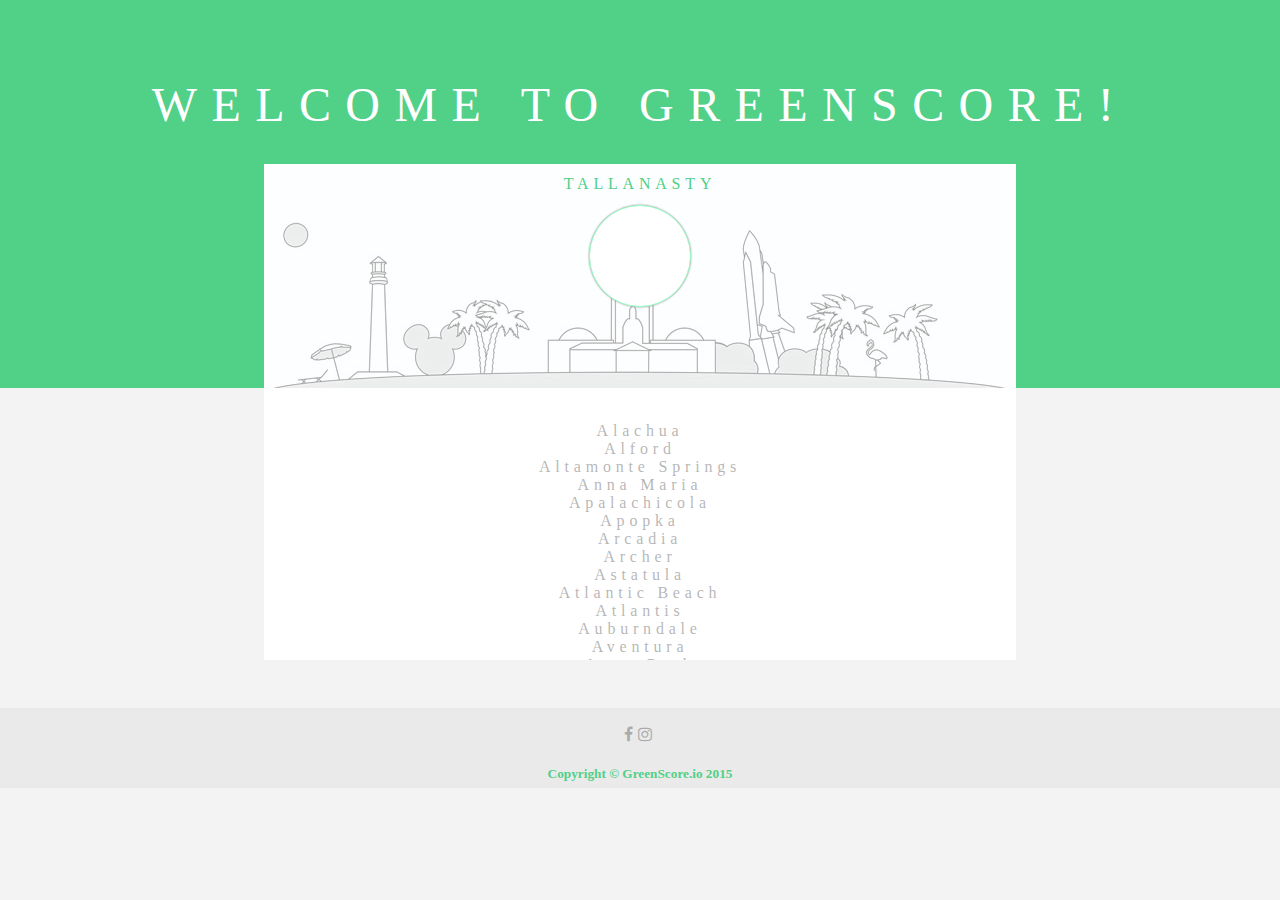
==== index.html @ 35ba2e58 "ok" ====
<!DOCTYPE html>
<html lang="en">

<head>
<link href="styles.css" rel="stylesheet">
<link rel="stylesheet" href="https://maxcdn.bootstrapcdn.com/font-awesome/4.5.0/css/font-awesome.min.css">
<center><h4>WELCOME TO GREENSCORE!</h4></center>
</head>
<header> <!-- <center>TallaNastyy</center> -->
	<!-- <center><h1 id="muni"></center>   // maybe Benji will make this work-->
</header>
<body>

	<div class="container3"><center>12</center></div>
	<div class="container">
		<br><center><h2>TALLANASTY</h2><br>
		<div class="circle"></div></center>
		<br><br>
		
		<!-- <span class="alignright" "padtop"><h1>$165</h1><br>
		<p class="margint" "padtop">&nbsp;&nbsp;&nbsp;&nbsp;DOLLARS SAVED</p></span>

		<div class="alignleft" "padtop"><h1>165</h1><br>
		<p class="margint">&nbsp;&nbsp;&nbsp;&nbsp;KW PER HOUR</p> --></div>
	</div>

	<div class="container2">
		<br><center><h3 id="munilist"></h3></center>
	
	</div>
	




	<script src="scripts.js"></script>
</body>
<footer><br><center><a href="https://www.facebook.com/greenscore.io/" class="fa fa-facebook" "fafa"></a><a href="https://www.instagram.com/greenscore.io/" class="fa fa-instagram" class="fafa"></a></center>
                            
                    <center><h5>Copyright &copy; GreenScore.io 2015</h5></center></footer>

</html>
---- styles.css ----
html {
  font-family: sans-serif;
  /*-webkit-text-size-adjust: 100%;
      -ms-text-size-adjust: 100%;*/
}
body {
  margin: 0;
  font-family: "Avenir";
  font-style: "heavy";
  font-weight: lighter;
  font-size: 1em;
  background-color: rgba(216, 216, 216, 0.3)
  

}

p{
	font-family: "Avenir";
	font-weight: lighter;
	font-size: .3em;
	z-index: 1000;
	color: #fff;
}
img{
	opacity: 0.4;
    filter: alpha(opacity=40);
}
header {
display: block;
background-color: #51D088;
padding-bottom: 25em;
margin-top: -9em;
color: "white";
}

footer{
	display: block;
	background-color: rgba(216, 216, 216, 0.3);
	height: 5em;
	margin-top: 20em;
}
h1{
	font-family: "Avenir";
	font-size: 3em;
	font-weight: lighter;
	color: #737373;


}
h2{
	font-family: "Avenir";
	font-size: 1em;
	font-weight: lighter;
	color: #51D088;
	letter-spacing: .3em;
	margin-bottom: -1.4em;
	margin-top: -.4em;
}
h3{

	font-family: "Avenir";
	font-style: "heavy";
	font-weight: lighter;
 	font-size: 1em;
}
h4{
	font-family: "Avenir";
	font-size: 3em;
	font-weight: lighter;
	color: #fff;
	letter-spacing: .3em;
	margin-bottom: -1.4em;
	margin-top: 1.6em;
}
h5{
	color: #51D088;
}
a{
	font-family: "Avenir";
	font-size: 1em;
	letter-spacing: .3em;
	font-weight: lighter;
	color: rgba(115, 115, 115, 0.53);
	text-decoration: none;

}
a:hover{
	color: #51D088;
}
}
.scroll{
	overflow: scroll;
}

.alignleft{
	margin-left: 0.5em;
	position: absolute;
	margin-bottom: 0em;
	margin-top: -5em;

}
.fafa{
	font-size: xx-large;

}
.alignright{
	margin-left: 20.5em;
	position: absolute;
	margin-bottom: -1em;
	margin-top: -5em;

}
.margint{
	margin-top: -8em;
}
.padtop{
	padding-top: .7em;
}

.container{
	width: 47em;
	height: 14em;
	background-color: #fff;
	position: absolute;
	left: 50%;
	margin-left: -23.5em;
	margin-top: -14em;
	color: #CACACA;
	background-image: url("img/flok.jpg");
/*	background-position-x: 1em;*/
	background-position-y: -28em; 

}

.container2{
	width: 47em;
	height: 17em;
	background-color: #fff;
	position: absolute;
	left: 50%;
	margin-left: -23.5em;
	color: #CACACA;
	background-color: white;
	overflow: scroll;
}

.container3{
	width: 47em;
	height: 14em;
	background-color: #fff;
	position: absolute;
	left: 50%;
	margin-left: -23.5em;
	margin-top: -14em;
	color: #CACACA;
}

.circle {
  background-color: #fff;
  border: 1px solid #97FFC4;
  border-radius: 59px;
  box-shadow: 0 0 2px #888;
  height: 100px;
  width: 100px;
  margin-top: 1em;
}
.circlesmall {
  background-color: #ECEFF4;
  border: 3px solid #97FFC4;
  border-radius: 18px;
  box-shadow: 0 0 2px #888;
  height: 30px;
  width: 30px;
}
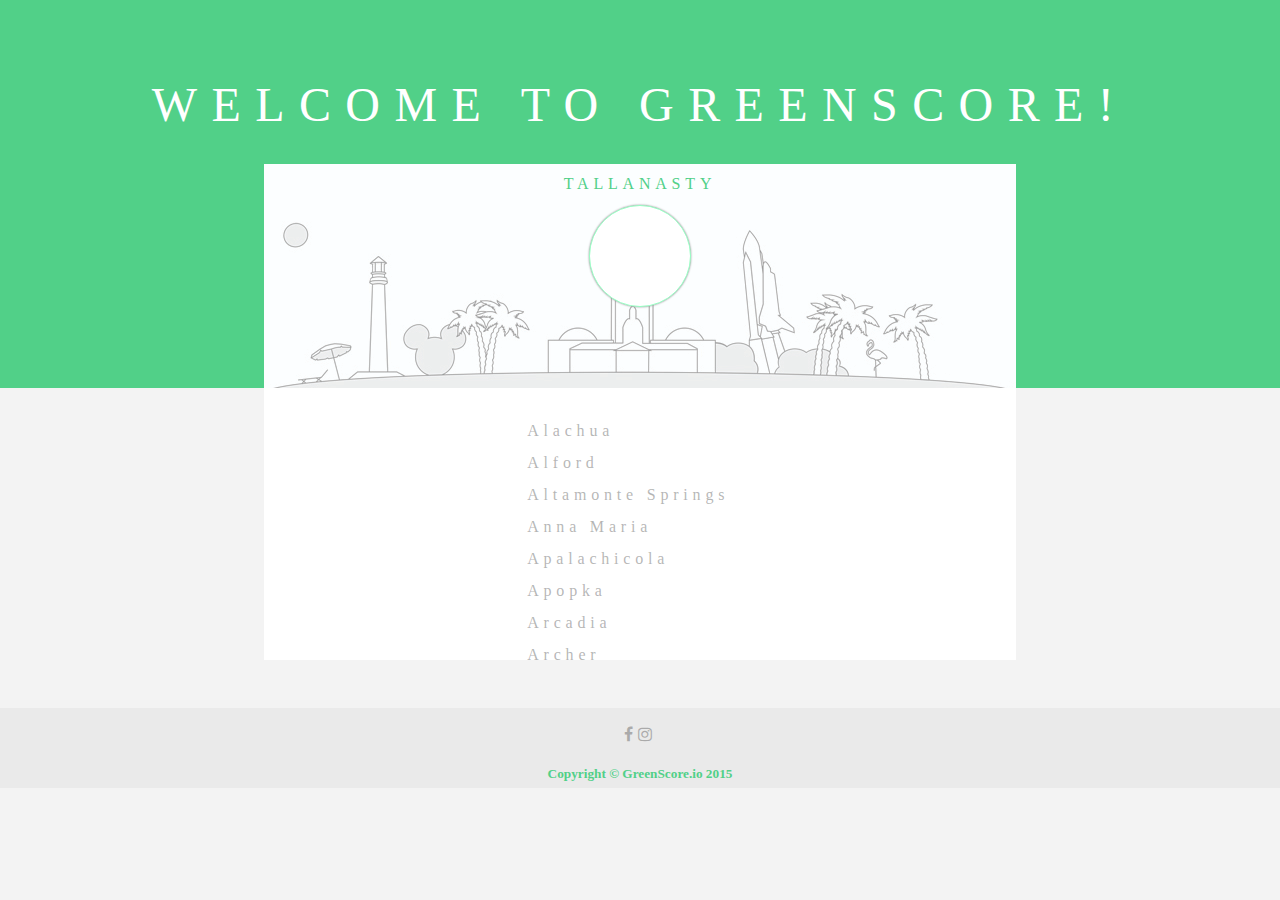
==== commit daeeeb0a: "ASdas" ====
--- a/index.html
+++ b/index.html
@@ -33,7 +33,8 @@
 
 
 
-	<script src="scripts.js"></script>
+	<script type="text/javascript" src="jquery-1.11.3.js"></script>
+	<script type="text/javascript" src="scripts.js"></script>
 </body>
 <footer><br><center><a href="https://www.facebook.com/greenscore.io/" class="fa fa-facebook" "fafa"></a><a href="https://www.instagram.com/greenscore.io/" class="fa fa-instagram" class="fafa"></a></center>
                             
--- a/styles.css
+++ b/styles.css
@@ -172,3 +172,17 @@
   height: 30px;
   width: 30px;
 }
+
+.munihidden {
+	width: 30%;
+	text-align: left;
+	height: 2em;
+}
+
+.munishown {
+	height: 4em;
+	width: 80%;
+	background-color: blue;
+	text-align: left;
+	margin: 5px;
+}
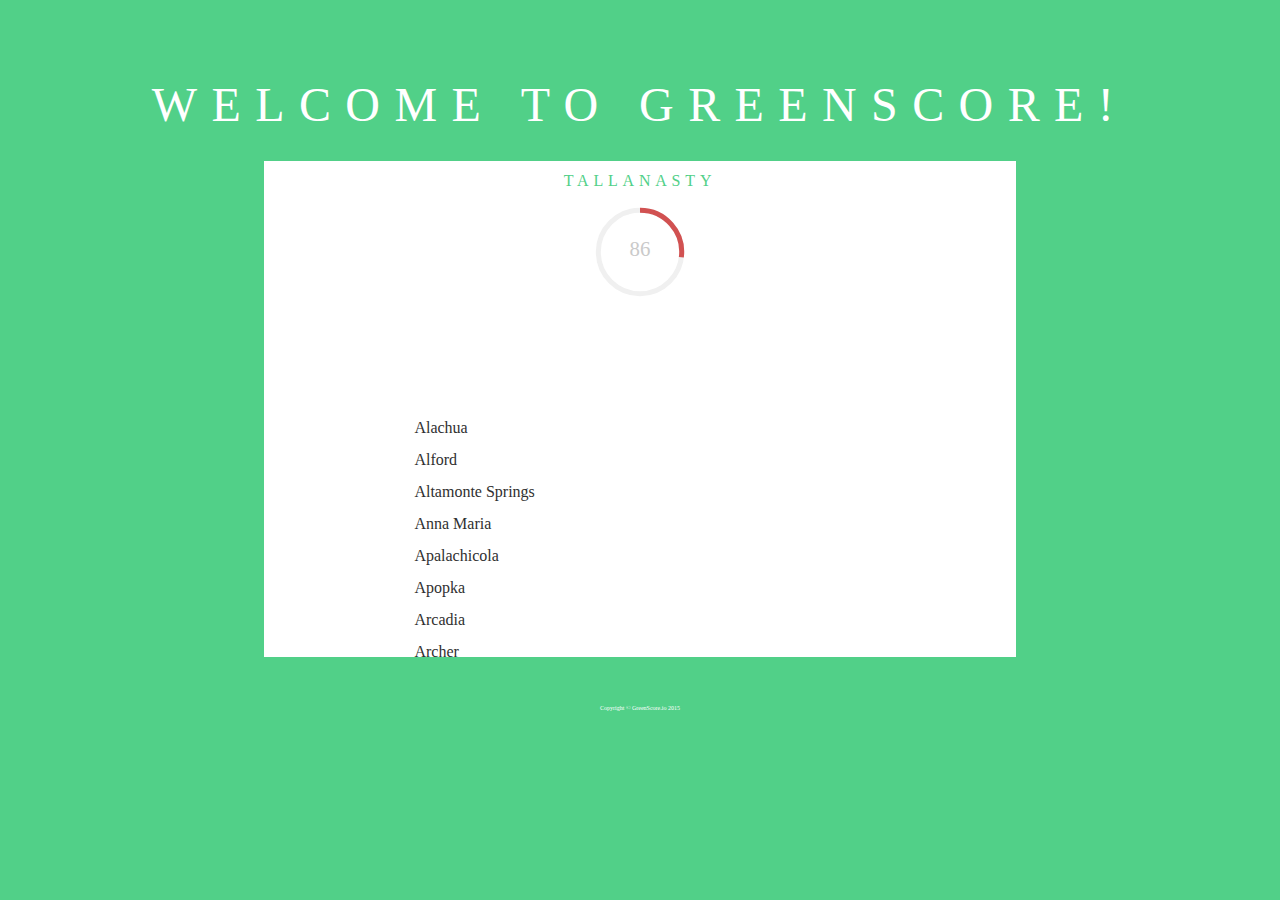
==== commit c9a8798f: "late night at domi" ====
--- a/index.html
+++ b/index.html
@@ -3,18 +3,19 @@
 
 <head>
 <link href="styles.css" rel="stylesheet">
-<link rel="stylesheet" href="https://maxcdn.bootstrapcdn.com/font-awesome/4.5.0/css/font-awesome.min.css">
 <center><h4>WELCOME TO GREENSCORE!</h4></center>
 </head>
 <header> <!-- <center>TallaNastyy</center> -->
 	<!-- <center><h1 id="muni"></center>   // maybe Benji will make this work-->
 </header>
 <body>
-
 	<div class="container3"><center>12</center></div>
 	<div class="container">
 		<br><center><h2>TALLANASTY</h2><br>
-		<div class="circle"></div></center>
+		<div id="maincircle">
+			<div class="score" id="mainscore">86</div>		
+			<div><embed src="circle.svg" height="100%"></div>		
+		</div></center>
 		<br><br>
 		
 		<!-- <span class="alignright" "padtop"><h1>$165</h1><br>
@@ -36,8 +37,8 @@
 	<script type="text/javascript" src="jquery-1.11.3.js"></script>
 	<script type="text/javascript" src="scripts.js"></script>
 </body>
-<footer><br><center><a href="https://www.facebook.com/greenscore.io/" class="fa fa-facebook" "fafa"></a><a href="https://www.instagram.com/greenscore.io/" class="fa fa-instagram" class="fafa"></a></center>
+<footer><i class="fa fa-facebook"></i>
                             
-                    <center><h5>Copyright &copy; GreenScore.io 2015</h5></center></footer>
+                    <center><p>Copyright &copy; GreenScore.io 2015</p></center></footer>
 
 </html>--- a/styles.css
+++ b/styles.css
@@ -9,7 +9,7 @@
   font-style: "heavy";
   font-weight: lighter;
   font-size: 1em;
-  background-color: rgba(216, 216, 216, 0.3)
+  background-color: #51D088;
   
 
 }
@@ -28,14 +28,13 @@
 header {
 display: block;
 background-color: #51D088;
-padding-bottom: 25em;
-margin-top: -9em;
+padding-bottom: 20em;
 color: "white";
 }
 
 footer{
 	display: block;
-	background-color: rgba(216, 216, 216, 0.3);
+	background-color: #51D088;
 	height: 5em;
 	margin-top: 20em;
 }
@@ -72,22 +71,18 @@
 	margin-bottom: -1.4em;
 	margin-top: 1.6em;
 }
-h5{
-	color: #51D088;
-}
 a{
 	font-family: "Avenir";
 	font-size: 1em;
-	letter-spacing: .3em;
-	font-weight: lighter;
-	color: rgba(115, 115, 115, 0.53);
+	font-weight: lighter;
+	color: #737373;
 	text-decoration: none;
 
 }
 a:hover{
-	color: #51D088;
-}
-}
+	color: #97FFC4;
+}
+
 .scroll{
 	overflow: scroll;
 }
@@ -99,10 +94,7 @@
 	margin-top: -5em;
 
 }
-.fafa{
-	font-size: xx-large;
-
-}
+
 .alignright{
 	margin-left: 20.5em;
 	position: absolute;
@@ -119,16 +111,15 @@
 
 .container{
 	width: 47em;
-	height: 14em;
 	background-color: #fff;
 	position: absolute;
 	left: 50%;
 	margin-left: -23.5em;
 	margin-top: -14em;
 	color: #CACACA;
-	background-image: url("img/flok.jpg");
-/*	background-position-x: 1em;*/
-	background-position-y: -28em; 
+	/*background-image: url("img/head.png");
+	background-position-x: 1em;
+	background-position-y: -17em; */ 
 
 }
 
@@ -139,9 +130,10 @@
 	position: absolute;
 	left: 50%;
 	margin-left: -23.5em;
-	color: #CACACA;
+	color: #303030;
 	background-color: white;
-	overflow: scroll;
+	overflow-y: scroll;
+	overflow-x: hidden;
 }
 
 .container3{
@@ -156,14 +148,30 @@
 }
 
 .circle {
-  background-color: #fff;
-  border: 1px solid #97FFC4;
-  border-radius: 59px;
-  box-shadow: 0 0 2px #888;
-  height: 100px;
-  width: 100px;
-  margin-top: 1em;
-}
+	height: 1em;
+	width: 1em;
+}
+
+.score {
+	position: absolute;
+	left: 50%;
+	top: 50%;
+	-webkit-transform: translate(-50%, -50%);
+	-moz-transform: translate(-50%, -50%);
+	-o-transform: translate(-50%, -50%);
+	transform: translate(-50%, -50%);
+}
+
+#mainscore {
+	font-size: 1.3em;
+}
+
+#maincircle {
+	height: 100px;
+	width: 100px;
+	margin-top: 1em;
+}
+
 .circlesmall {
   background-color: #ECEFF4;
   border: 3px solid #97FFC4;
@@ -173,16 +181,30 @@
   width: 30px;
 }
 
+#munilink:hover {
+	color: #97FFC4;
+	cursor: pointer;
+}
+
 .munihidden {
-	width: 30%;
 	text-align: left;
 	height: 2em;
+	width: 60%;
+	margin-right: 20%;
+	margin-left: 20%;
 }
 
 .munishown {
-	height: 4em;
-	width: 80%;
-	background-color: blue;
+	/*height: 4em;*/
+	width: 60%;
+	margin-right: 20%;
+	margin-left: 20%;
+	background-color: #f0f0f0;
+/*	background-image: url(./img/city.jpg);
+	background-size: cover;*/
 	text-align: left;
-	margin: 5px;
-}
+}
+
+.muniscore {
+	height: 2em;
+}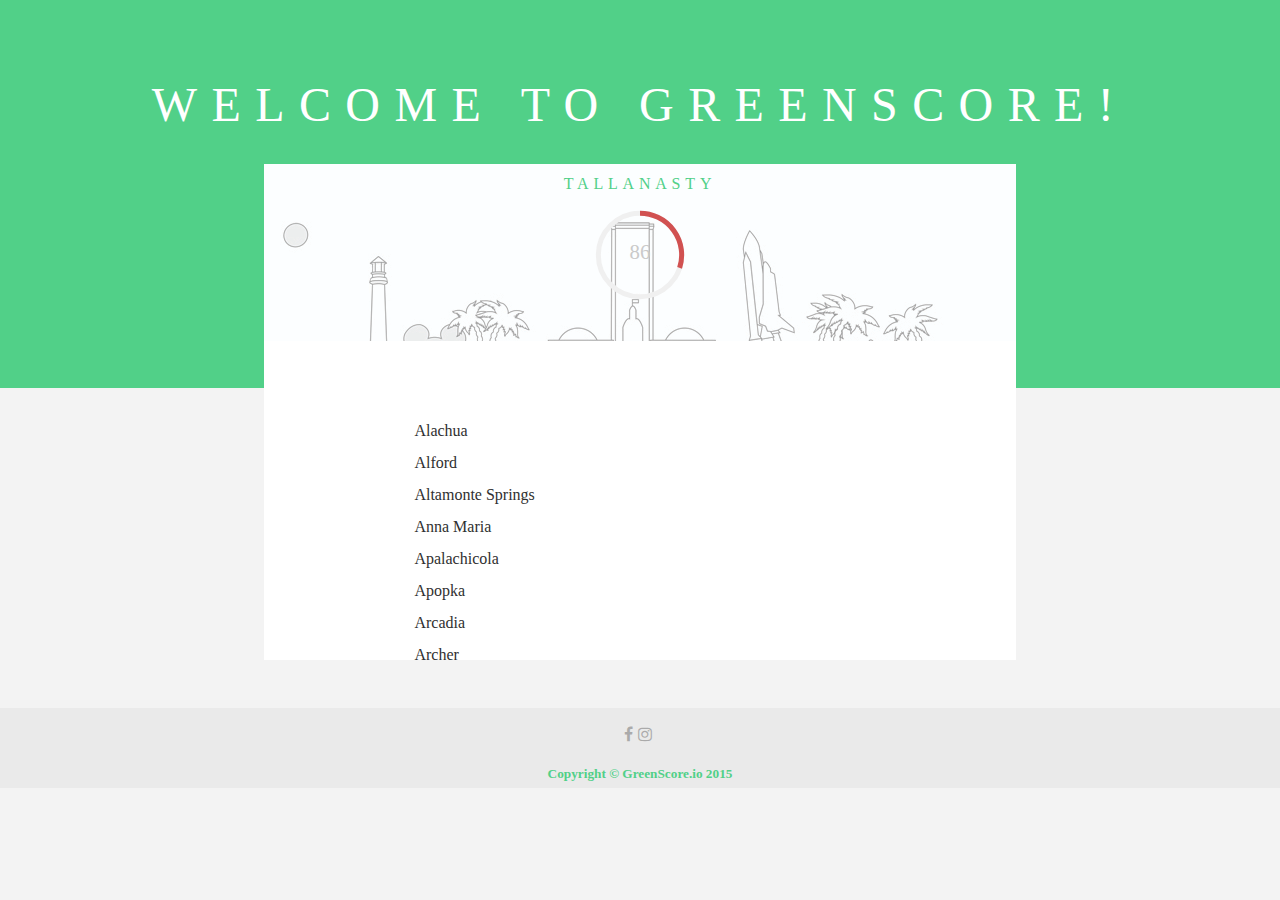
==== commit d3bb9928: "merge" ====
--- a/index.html
+++ b/index.html
@@ -3,6 +3,7 @@
 
 <head>
 <link href="styles.css" rel="stylesheet">
+<link rel="stylesheet" href="https://maxcdn.bootstrapcdn.com/font-awesome/4.5.0/css/font-awesome.min.css">
 <center><h4>WELCOME TO GREENSCORE!</h4></center>
 </head>
 <header> <!-- <center>TallaNastyy</center> -->
@@ -37,8 +38,8 @@
 	<script type="text/javascript" src="jquery-1.11.3.js"></script>
 	<script type="text/javascript" src="scripts.js"></script>
 </body>
-<footer><i class="fa fa-facebook"></i>
+<footer><br><center><a href="https://www.facebook.com/greenscore.io/" class="fa fa-facebook" "fafa"></a><a href="https://www.instagram.com/greenscore.io/" class="fa fa-instagram" class="fafa"></a></center>
                             
-                    <center><p>Copyright &copy; GreenScore.io 2015</p></center></footer>
+                    <center><h5>Copyright &copy; GreenScore.io 2015</h5></center></footer>
 
 </html>--- a/styles.css
+++ b/styles.css
@@ -9,7 +9,7 @@
   font-style: "heavy";
   font-weight: lighter;
   font-size: 1em;
-  background-color: #51D088;
+  background-color: rgba(216, 216, 216, 0.3)
   
 
 }
@@ -28,13 +28,14 @@
 header {
 display: block;
 background-color: #51D088;
-padding-bottom: 20em;
+padding-bottom: 25em;
+margin-top: -9em;
 color: "white";
 }
 
 footer{
 	display: block;
-	background-color: #51D088;
+	background-color: rgba(216, 216, 216, 0.3);
 	height: 5em;
 	margin-top: 20em;
 }
@@ -71,18 +72,22 @@
 	margin-bottom: -1.4em;
 	margin-top: 1.6em;
 }
+h5{
+	color: #51D088;
+}
 a{
 	font-family: "Avenir";
 	font-size: 1em;
-	font-weight: lighter;
-	color: #737373;
+	letter-spacing: .3em;
+	font-weight: lighter;
+	color: rgba(115, 115, 115, 0.53);
 	text-decoration: none;
 
 }
 a:hover{
-	color: #97FFC4;
-}
-
+	color: #51D088;
+}
+}
 .scroll{
 	overflow: scroll;
 }
@@ -94,7 +99,10 @@
 	margin-top: -5em;
 
 }
-
+.fafa{
+	font-size: xx-large;
+
+}
 .alignright{
 	margin-left: 20.5em;
 	position: absolute;
@@ -117,9 +125,9 @@
 	margin-left: -23.5em;
 	margin-top: -14em;
 	color: #CACACA;
-	/*background-image: url("img/head.png");
-	background-position-x: 1em;
-	background-position-y: -17em; */ 
+	background-image: url("img/flok.jpg");
+/*	background-position-x: 1em;*/
+	background-position-y: -28em; 
 
 }
 
@@ -207,4 +215,5 @@
 
 .muniscore {
 	height: 2em;
-}+}
+
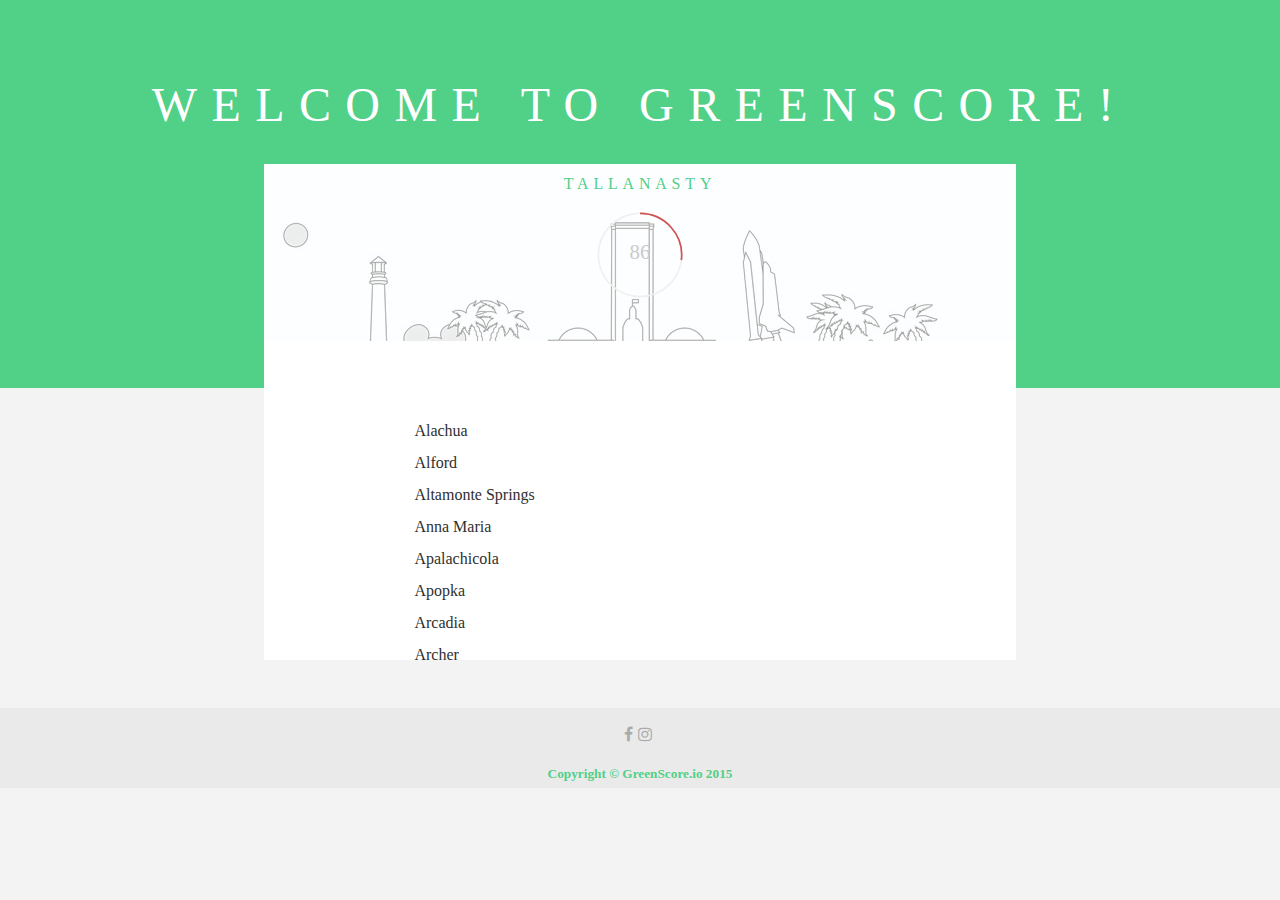
==== commit 18904b2b: "icons" ====
--- a/index.html
+++ b/index.html
@@ -12,7 +12,7 @@
 <body>
 	<div class="container3"><center>12</center></div>
 	<div class="container">
-		<br><center><h2>TALLANASTY</h2><br>
+		<br><center><h2 id="mainmuni">TALLANASTY</h2><br>
 		<div id="maincircle">
 			<div class="score" id="mainscore">86</div>		
 			<div><embed src="circle.svg" height="100%"></div>		
--- a/styles.css
+++ b/styles.css
@@ -28,8 +28,8 @@
 header {
 display: block;
 background-color: #51D088;
-padding-bottom: 25em;
-margin-top: -9em;
+padding-bottom: 35em;
+margin-top: -19em;
 color: "white";
 }
 
@@ -55,6 +55,7 @@
 	letter-spacing: .3em;
 	margin-bottom: -1.4em;
 	margin-top: -.4em;
+	text-transform: uppercase;
 }
 h3{
 
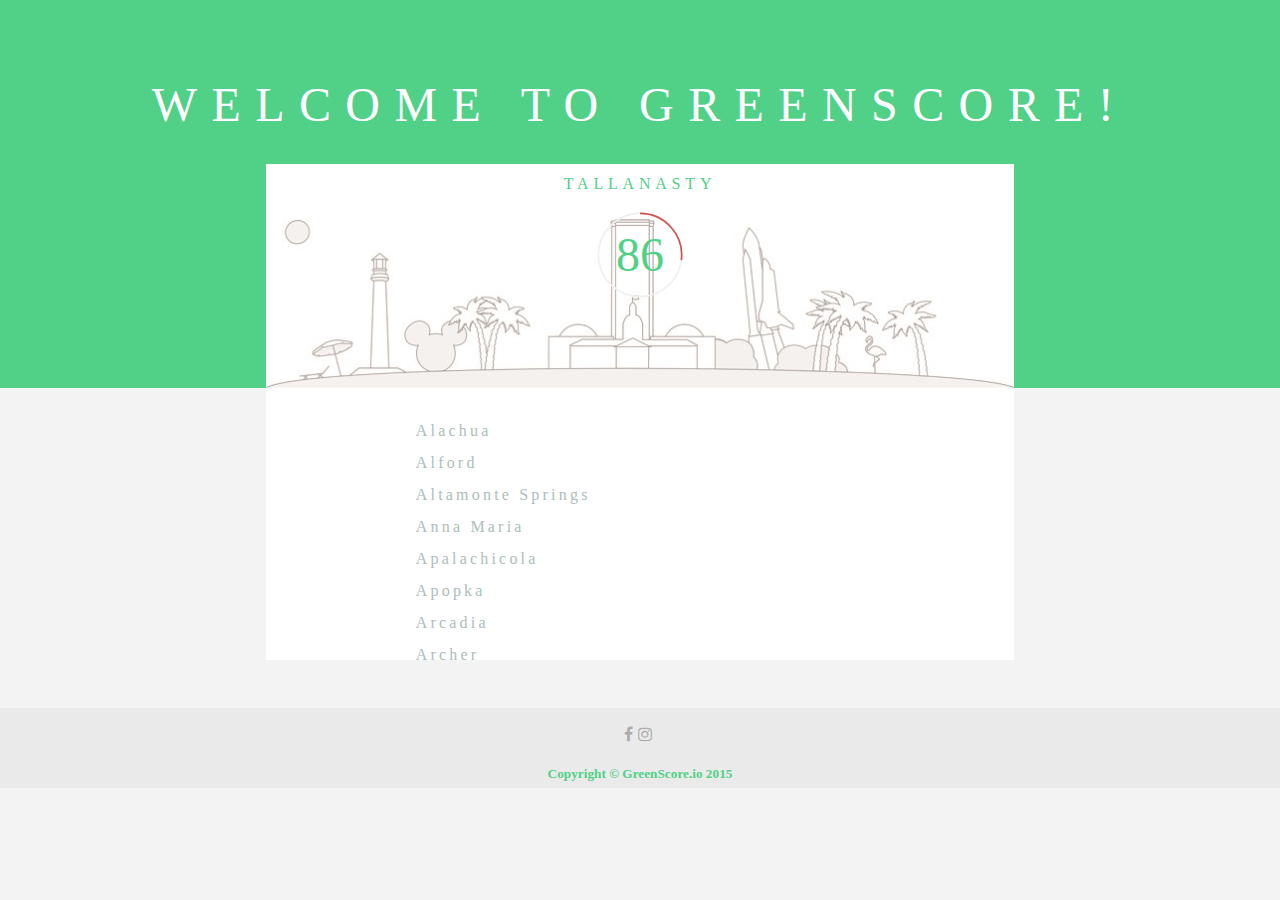
==== commit fb67c199: "not sure" ====
--- a/index.html
+++ b/index.html
@@ -2,6 +2,7 @@
 <html lang="en">
 
 <head>
+<title>greenscore.io</title>
 <link href="styles.css" rel="stylesheet">
 <link rel="stylesheet" href="https://maxcdn.bootstrapcdn.com/font-awesome/4.5.0/css/font-awesome.min.css">
 <center><h4>WELCOME TO GREENSCORE!</h4></center>
@@ -10,7 +11,6 @@
 	<!-- <center><h1 id="muni"></center>   // maybe Benji will make this work-->
 </header>
 <body>
-	<div class="container3"><center>12</center></div>
 	<div class="container">
 		<br><center><h2 id="mainmuni">TALLANASTY</h2><br>
 		<div id="maincircle">
--- a/styles.css
+++ b/styles.css
@@ -63,6 +63,8 @@
 	font-style: "heavy";
 	font-weight: lighter;
  	font-size: 1em;
+ 	color: #ADBDBA;
+    letter-spacing: .2em;
 }
 h4{
 	font-family: "Avenir";
@@ -88,6 +90,7 @@
 a:hover{
 	color: #51D088;
 }
+
 }
 .scroll{
 	overflow: scroll;
@@ -119,60 +122,46 @@
 }
 
 .container{
-	width: 47em;
+	width: 58.4%;
+	height: 14em;
 	background-color: #fff;
 	position: absolute;
-	left: 50%;
-	margin-left: -23.5em;
+	margin-left: 20.8%;
 	margin-top: -14em;
 	color: #CACACA;
 	background-image: url("img/flok.jpg");
-/*	background-position-x: 1em;*/
-	background-position-y: -28em; 
-
+	background-size: contain;
+	background-repeat: no-repeat;
+	background-position: bottom;
 }
 
 .container2{
-	width: 47em;
+	width: 58.4%;
 	height: 17em;
 	background-color: #fff;
 	position: absolute;
-	left: 50%;
-	margin-left: -23.5em;
+	margin-left: 20.8%;
 	color: #303030;
 	background-color: white;
 	overflow-y: scroll;
 	overflow-x: hidden;
 }
 
-.container3{
-	width: 47em;
-	height: 14em;
-	background-color: #fff;
-	position: absolute;
-	left: 50%;
-	margin-left: -23.5em;
-	margin-top: -14em;
-	color: #CACACA;
-}
-
-.circle {
-	height: 1em;
-	width: 1em;
-}
-
 .score {
 	position: absolute;
 	left: 50%;
 	top: 50%;
-	-webkit-transform: translate(-50%, -50%);
-	-moz-transform: translate(-50%, -50%);
-	-o-transform: translate(-50%, -50%);
-	transform: translate(-50%, -50%);
+	-webkit-transform: translate(-50%, -90%);
+	-moz-transform: translate(-50%, -90%);
+	-o-transform: translate(-50%, -90%);
+	transform: translate(-50%, -90%);
 }
 
 #mainscore {
-	font-size: 1.3em;
+	font-size: 3em;
+	color: #51D088;
+	font-weight: lighter;
+	font-family: "Avenir Next";
 }
 
 #maincircle {
@@ -181,18 +170,12 @@
 	margin-top: 1em;
 }
 
-.circlesmall {
-  background-color: #ECEFF4;
-  border: 3px solid #97FFC4;
-  border-radius: 18px;
-  box-shadow: 0 0 2px #888;
-  height: 30px;
-  width: 30px;
-}
-
 #munilink:hover {
 	color: #97FFC4;
 	cursor: pointer;
+}
+#munilink:active {
+    color: #97FFC4;
 }
 
 .munihidden {
@@ -204,13 +187,11 @@
 }
 
 .munishown {
-	/*height: 4em;*/
 	width: 60%;
 	margin-right: 20%;
 	margin-left: 20%;
-	background-color: #f0f0f0;
-/*	background-image: url(./img/city.jpg);
-	background-size: cover;*/
+	background-image: url(./img/cityskylinefl.jpg);
+	background-size: cover;
 	text-align: left;
 }
 
@@ -218,3 +199,104 @@
 	height: 2em;
 }
 
+.icon {
+	position: relative;
+	height: 2em;
+	width: 2em;
+}
+
+#icon1 {
+	margin-left: 50%;
+}
+
+#icon2 {
+}
+
+#icon3 {
+}
+
+#icon4 {
+}
+
+/*.department {
+	color: white;
+}
+
+#department1 {
+
+}
+
+#department2 {
+	margin-left: 20em;
+    margin-top: -1.3em;
+}
+
+#department3 {
+    margin-top: 2em;
+}
+
+#department4 {
+	margin-left: 20em;
+	margin-top: -1.4em;
+}*/
+
+.circle {
+	position: relative;
+	height: 2em;
+	width: 2em;
+}
+
+#circle1 {
+
+}
+
+#circle2 {
+	
+}
+
+#circle3 {
+	
+}
+
+#circle4 {
+	
+}
+
+.spacecool{
+	color: #ADBDBA;
+    letter-spacing: .2em;
+}
+
+@media (max-width: 780px){
+	.container{
+		width: 78.4%;
+		height: 14em;
+		background-color: #fff;
+		position: absolute;
+		margin-left: 10.8%;
+	}
+	.container2 {
+		width: 78.4%;
+		height: 14em;
+		background-color: #fff;
+		position: absolute;
+		margin-left: 10.8%;
+	}
+}
+
+@media (max-width: 525px){
+	.container{
+		width: 88.4%;
+		height: 14em;
+		background-color: #fff;
+		position: absolute;
+		margin-left: 5.8%;
+	}
+	.container2 {
+		width: 88.4%;
+		height: 14em;
+		background-color: #fff;
+		position: absolute;
+		margin-left: 5.8%;
+	}
+}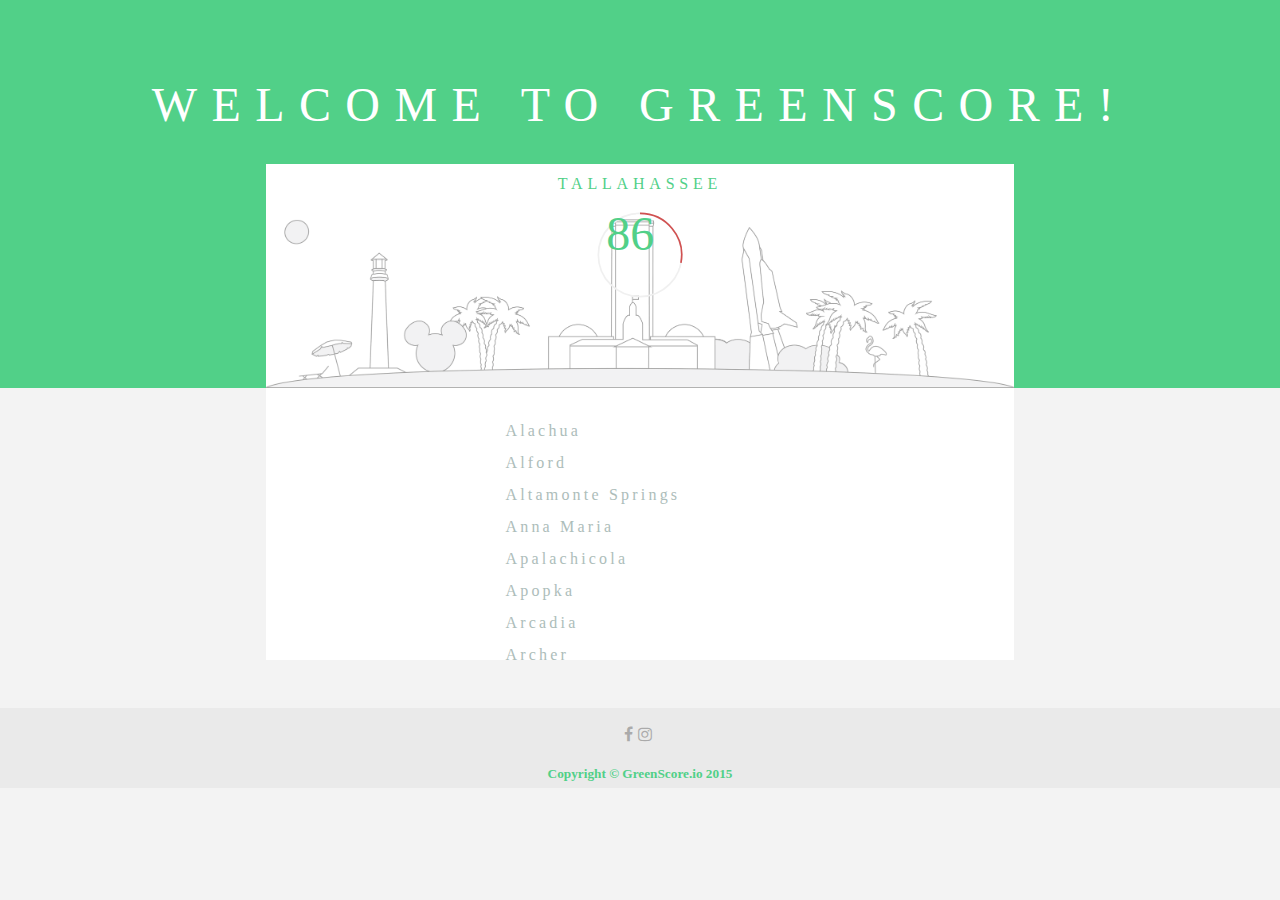
==== commit c26ca634: "tallahassee" ====
--- a/index.html
+++ b/index.html
@@ -12,7 +12,7 @@
 </header>
 <body>
 	<div class="container">
-		<br><center><h2 id="mainmuni">TALLANASTY</h2><br>
+		<br><center><h2 id="mainmuni">TALLAHASSEE</h2><br>
 		<div id="maincircle">
 			<div class="score" id="mainscore">86</div>		
 			<div><embed src="circle.svg" height="100%"></div>		
--- a/styles.css
+++ b/styles.css
@@ -24,6 +24,7 @@
 img{
 	opacity: 0.4;
     filter: alpha(opacity=40);
+        width: 4em;
 }
 header {
 display: block;
@@ -129,7 +130,7 @@
 	margin-left: 20.8%;
 	margin-top: -14em;
 	color: #CACACA;
-	background-image: url("img/flok.jpg");
+	background-image: url(./img/florida-skyline-01.png);
 	background-size: contain;
 	background-repeat: no-repeat;
 	background-position: bottom;
@@ -149,12 +150,10 @@
 
 .score {
 	position: absolute;
-	left: 50%;
-	top: 50%;
-	-webkit-transform: translate(-50%, -90%);
-	-moz-transform: translate(-50%, -90%);
-	-o-transform: translate(-50%, -90%);
-	transform: translate(-50%, -90%);
+    left: 50%;
+    top: 50%;
+    margin-left: -4.5%;
+    margin-top: -9.4%;
 }
 
 #mainscore {
@@ -174,8 +173,13 @@
 	color: #97FFC4;
 	cursor: pointer;
 }
+
 #munilink:active {
     color: #97FFC4;
+}
+
+#munilink {
+	margin-left: 20%;
 }
 
 .munihidden {
@@ -187,9 +191,11 @@
 }
 
 .munishown {
-	width: 60%;
-	margin-right: 20%;
-	margin-left: 20%;
+	height: 10em;
+    width: 80%;
+    margin-right: 10%;
+    margin-left: 10%;
+    margin-bottom: 1em;
 	background-image: url(./img/cityskylinefl.jpg);
 	background-size: cover;
 	text-align: left;
@@ -199,25 +205,86 @@
 	height: 2em;
 }
 
+.muniname {
+	margin-left: 22%;
+	position: absolute;
+}
+
 .icon {
-	position: relative;
+	position: absolute;
+	margin-top: 5em;
 	height: 2em;
 	width: 2em;
 }
 
 #icon1 {
-	margin-left: 50%;
+	margin-left: 3%;
 }
 
 #icon2 {
+	margin-left: 45%;
 }
 
 #icon3 {
+	margin-left: 3%;
+	margin-top: 7.5em;
 }
 
 #icon4 {
-}
-
+	margin-top: 7.5em;
+	margin-left: 45%;
+}
+
+.newscore {
+    position: absolute;
+    left: 50%;
+    top: 50%;
+    margin-left: -22.5%;
+    margin-top: -24.4%;
+}
+
+#score0 {
+	font-size: 2em;
+}
+
+.circle {
+	position: absolute;
+	margin-top: 5em;
+	height: 2em;
+	width: 2em;
+	color: #51D088;
+}
+
+#circle0 {
+	margin-top: 0;
+	margin-left: 1em;
+	height: 5em;
+	width: 5em;
+	font-size: 1em;
+}
+
+#circle1 {
+	margin-left: 10%;
+}
+
+#circle2 {
+	margin-left: 52%;
+}
+
+#circle3 {
+	margin-top: 7.5em;
+	margin-left: 10%;
+}
+
+#circle4 {
+	margin-top: 7.5em;
+	margin-left: 52%;
+}
+
+.spacecool{
+	color: #ADBDBA;
+    letter-spacing: .2em;
+}
 /*.department {
 	color: white;
 }
@@ -239,34 +306,6 @@
 	margin-left: 20em;
 	margin-top: -1.4em;
 }*/
-
-.circle {
-	position: relative;
-	height: 2em;
-	width: 2em;
-}
-
-#circle1 {
-
-}
-
-#circle2 {
-	
-}
-
-#circle3 {
-	
-}
-
-#circle4 {
-	
-}
-
-.spacecool{
-	color: #ADBDBA;
-    letter-spacing: .2em;
-}
-
 @media (max-width: 780px){
 	.container{
 		width: 78.4%;
@@ -299,4 +338,5 @@
 		position: absolute;
 		margin-left: 5.8%;
 	}
+
 }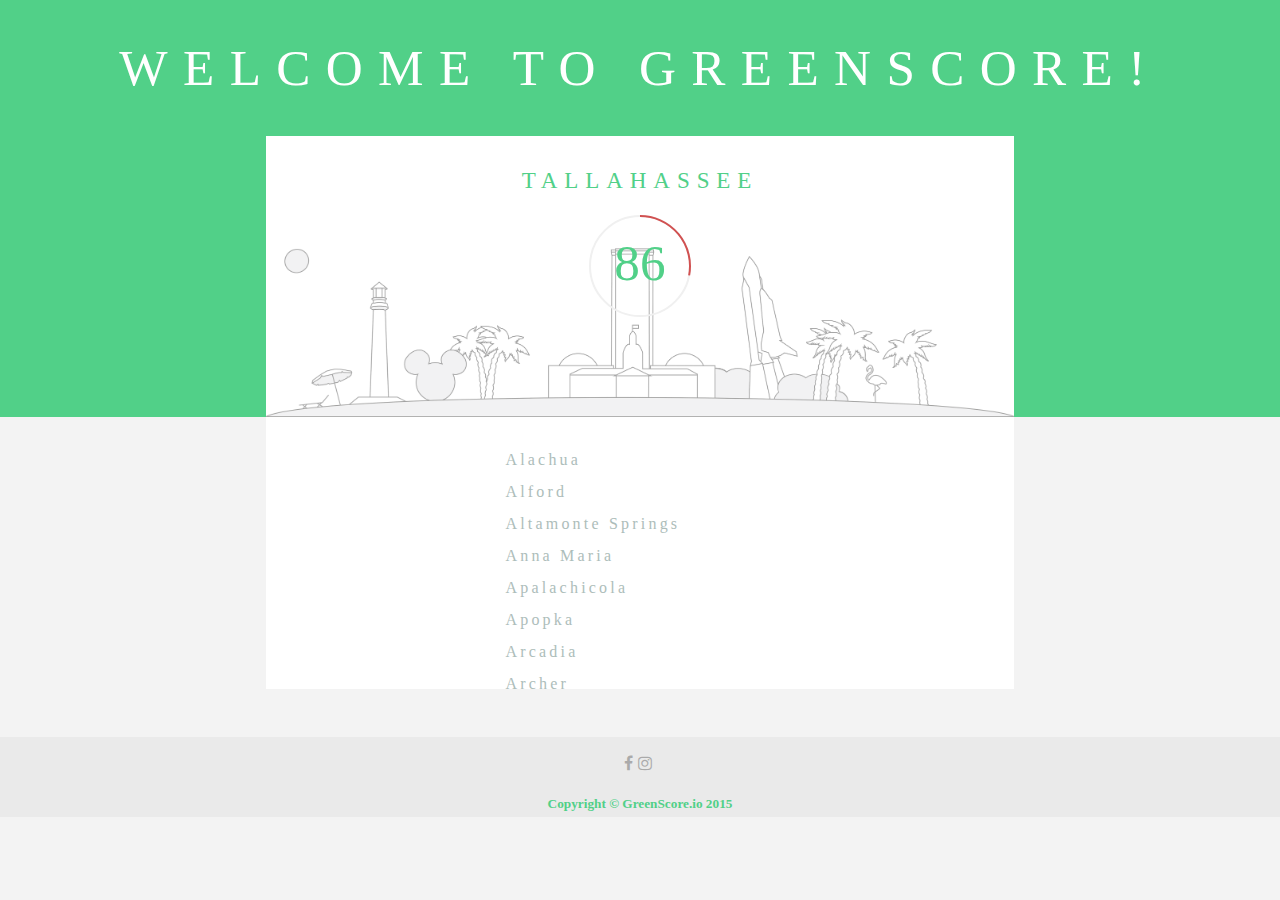
==== commit d4328681: "responsiveness" ====
--- a/index.html
+++ b/index.html
@@ -7,24 +7,18 @@
 <link rel="stylesheet" href="https://maxcdn.bootstrapcdn.com/font-awesome/4.5.0/css/font-awesome.min.css">
 <center><h4>WELCOME TO GREENSCORE!</h4></center>
 </head>
-<header> <!-- <center>TallaNastyy</center> -->
-	<!-- <center><h1 id="muni"></center>   // maybe Benji will make this work-->
-</header>
+<header></header>
 <body>
+<div id="everything">
 	<div class="container">
-		<br><center><h2 id="mainmuni">TALLAHASSEE</h2><br>
+		<br><h2 id="mainmuni">TALLAHASSEE</h2><br>
 		<div id="maincircle">
 			<div class="score" id="mainscore">86</div>		
 			<div><embed src="circle.svg" height="100%"></div>		
-		</div></center>
+		</div>
 		<br><br>
-		
-		<!-- <span class="alignright" "padtop"><h1>$165</h1><br>
-		<p class="margint" "padtop">&nbsp;&nbsp;&nbsp;&nbsp;DOLLARS SAVED</p></span>
-
-		<div class="alignleft" "padtop"><h1>165</h1><br>
-		<p class="margint">&nbsp;&nbsp;&nbsp;&nbsp;KW PER HOUR</p> --></div>
 	</div>
+</div>
 
 	<div class="container2">
 		<br><center><h3 id="munilist"></h3></center>
--- a/styles.css
+++ b/styles.css
@@ -27,11 +27,11 @@
         width: 4em;
 }
 header {
-display: block;
-background-color: #51D088;
-padding-bottom: 35em;
-margin-top: -19em;
-color: "white";
+    display: block;
+    background-color: #51D088;
+    padding-bottom: 57%;
+    margin-top: -32%;
+	color: "white";
 }
 
 footer{
@@ -50,13 +50,16 @@
 }
 h2{
 	font-family: "Avenir";
-	font-size: 1em;
-	font-weight: lighter;
-	color: #51D088;
-	letter-spacing: .3em;
-	margin-bottom: -1.4em;
-	margin-top: -.4em;
-	text-transform: uppercase;
+    font-size: 1.8vw;
+    font-weight: lighter;
+    color: #51D088;
+    letter-spacing: .3em;
+    text-transform: uppercase;
+    text-align: center;
+    margin-top: 0;
+    position: absolute;
+    width: 100%;
+    top: 11%;
 }
 h3{
 
@@ -69,12 +72,12 @@
 }
 h4{
 	font-family: "Avenir";
-	font-size: 3em;
-	font-weight: lighter;
-	color: #fff;
-	letter-spacing: .3em;
-	margin-bottom: -1.4em;
-	margin-top: 1.6em;
+    font-size: 4vw;
+    font-weight: lighter;
+    color: #fff;
+    letter-spacing: .3em;
+    margin-bottom: -0.4em;
+    margin-top: 3%;
 }
 h5{
 	color: #51D088;
@@ -88,11 +91,18 @@
 	text-decoration: none;
 
 }
+
+#everything {
+	position: absolute;
+	height: 0;
+	width: 100%;
+	background-color: #51D088;
+}
+
 a:hover{
 	color: #51D088;
 }
 
-}
 .scroll{
 	overflow: scroll;
 }
@@ -123,17 +133,17 @@
 }
 
 .container{
-	width: 58.4%;
-	height: 14em;
-	background-color: #fff;
-	position: absolute;
-	margin-left: 20.8%;
-	margin-top: -14em;
-	color: #CACACA;
-	background-image: url(./img/florida-skyline-01.png);
-	background-size: contain;
-	background-repeat: no-repeat;
-	background-position: bottom;
+    width: 58.4%;
+    height: 22vw;
+    background-color: #fff;
+    position: absolute;
+    bottom: 0;
+    margin-left: 20.8%;
+    color: #CACACA;
+    background-image: url(./img/florida-skyline-01.png);
+    background-size: contain;
+    background-repeat: no-repeat;
+    background-position: bottom;
 }
 
 .container2{
@@ -152,21 +162,24 @@
 	position: absolute;
     left: 50%;
     top: 50%;
-    margin-left: -4.5%;
-    margin-top: -9.4%;
+    margin-left: -21.5%;
+    margin-top: -28.4%
 }
 
 #mainscore {
-	font-size: 3em;
+	font-size: 4vw;
 	color: #51D088;
 	font-weight: lighter;
 	font-family: "Avenir Next";
 }
 
 #maincircle {
-	height: 100px;
-	width: 100px;
-	margin-top: 1em;
+    position: absolute;
+    left: 50%;
+    top: 50%;
+    margin-left: -8%;
+    margin-top: -9.5%;
+    width: 16%;
 }
 
 #munilink:hover {
@@ -306,7 +319,7 @@
 	margin-left: 20em;
 	margin-top: -1.4em;
 }*/
-@media (max-width: 780px){
+/*@media (max-width: 780px){
 	.container{
 		width: 78.4%;
 		height: 14em;
@@ -339,4 +352,4 @@
 		margin-left: 5.8%;
 	}
 
-}+}*/